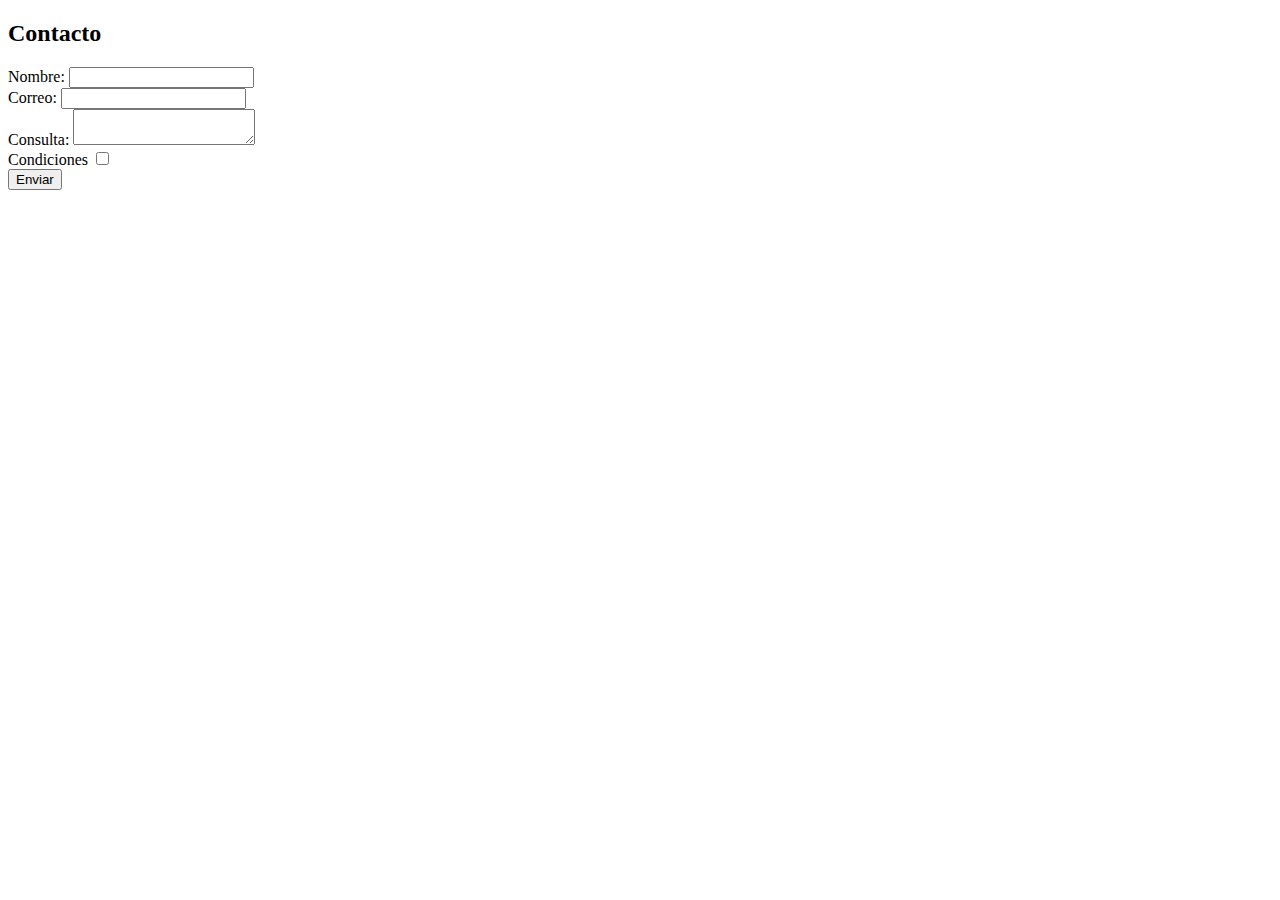
==== contacto.html @ bcde0385 "pre-entrega proyecto Front-End JS" ====
<!DOCTYPE html>
<html lang="en">

<head>
  <meta charset="UTF-8" />
  <meta name="viewport" content="width=device-width, initial-scale=1.0" />
  <title>Contacto</title>
</head>

<body>
  <header>
    <h2>Contacto</h2>
  </header>
  <div class="contacto">
    <!-- <img src="img/Contact.png" alt="Dos personas hablando" /> -->
  </div>
  <!-- action PARA PODER ENVIAR FORMULARIOS A NUESTROS MAILS (prueba) -->
  <form action="https://formsubmit.co/mery.a.q95@gmail.com" method="post">
    <!-- <div> Para agrupar las "agrupaciones" de elementos uno arriba del otro y que no quede todo pegado -->
    <div>
      <label for="nombre">Nombre: </label>
      <input type="text" name="nombre" id="nombre" required>
    </div>
    <div>
      <label for="email">Correo: </label>
      <input type="email" name="email" id="email">
    </div>
    <div>
      <label for="consulta">Consulta: </label>
      <textarea name="consulta" id="consulta"></textarea>
    </div>
    <div>
      <label for="condiciones">Condiciones</label>
      <input type="checkbox" name="condiciones" id="condiciones" value="acepto" required>
    </div>
    <button type="submit">Enviar</button>
  </form>
</body>

</html>
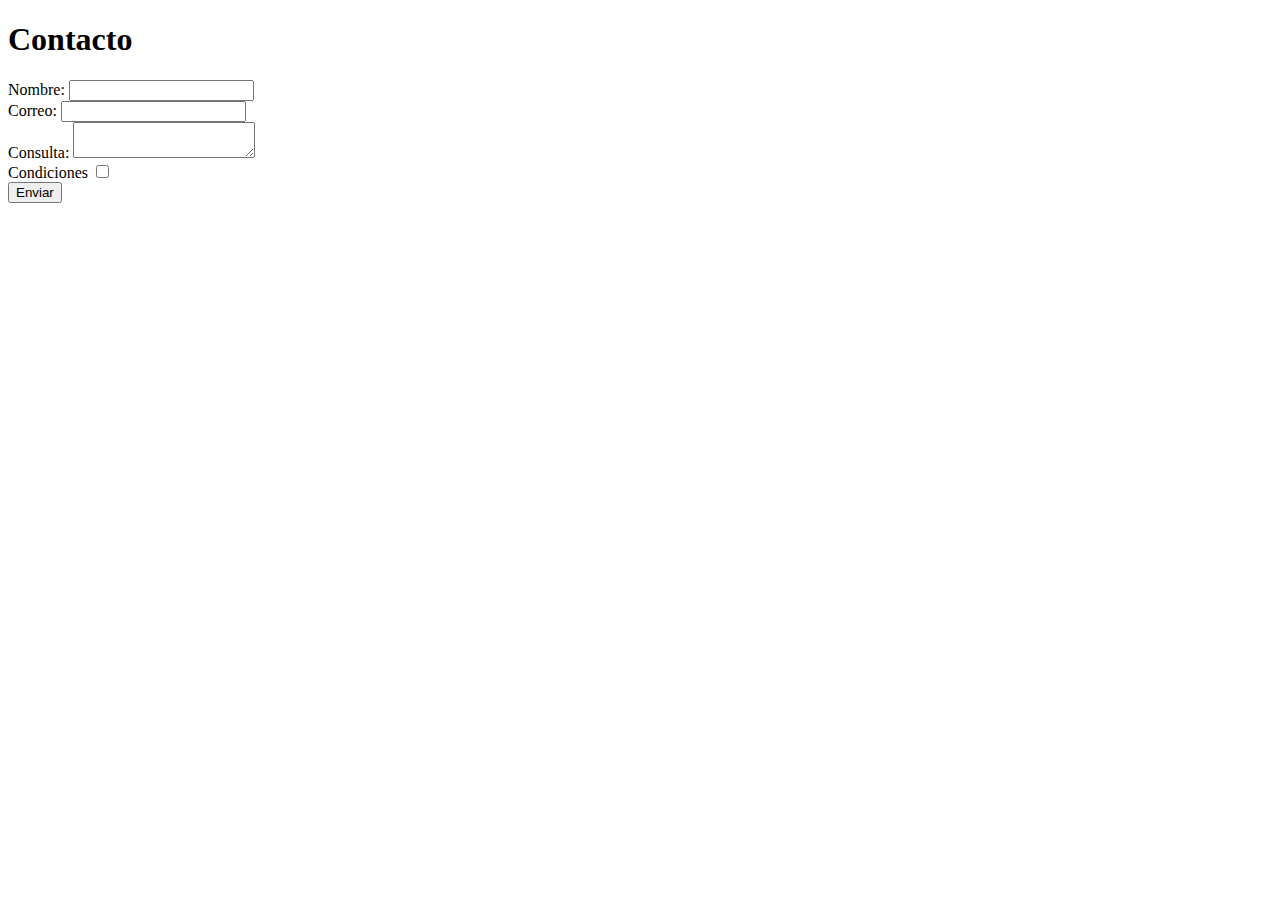
==== commit e7cedf33: "Diseño del footer, imagenes de portada en pag principal, se eliminó productos.html" ====
--- a/contacto.html
+++ b/contacto.html
@@ -9,7 +9,7 @@
 
 <body>
   <header>
-    <h2>Contacto</h2>
+    <h1>Contacto</h1>
   </header>
   <div class="contacto">
     <!-- <img src="img/Contact.png" alt="Dos personas hablando" /> -->
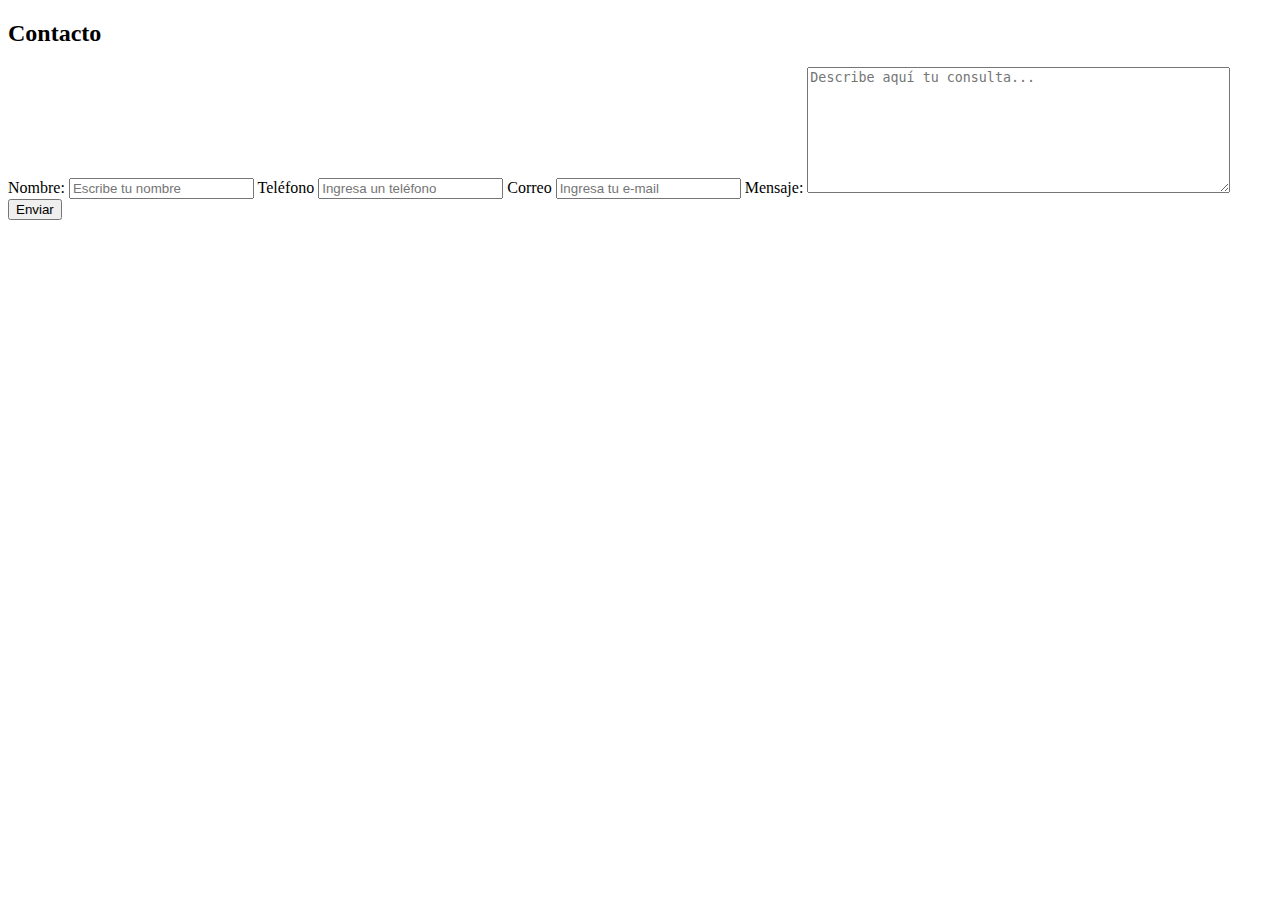
==== commit 4b6be700: "Se crea pagina de contacto" ====
--- a/contacto.html
+++ b/contacto.html
@@ -5,36 +5,41 @@
   <meta charset="UTF-8" />
   <meta name="viewport" content="width=device-width, initial-scale=1.0" />
   <title>Contacto</title>
+  <link rel="stylesheet" href="css/contacto.css">
 </head>
 
 <body>
-  <header>
+  <!-- <header>
     <h1>Contacto</h1>
-  </header>
-  <div class="contacto">
-    <!-- <img src="img/Contact.png" alt="Dos personas hablando" /> -->
-  </div>
-  <!-- action PARA PODER ENVIAR FORMULARIOS A NUESTROS MAILS (prueba) -->
+  </header>  action PARA PODER ENVIAR FORMULARIOS A NUESTROS MAILS -->
   <form action="https://formsubmit.co/mery.a.q95@gmail.com" method="post">
-    <!-- <div> Para agrupar las "agrupaciones" de elementos uno arriba del otro y que no quede todo pegado -->
-    <div>
+    <h2>Contacto</h2>
+
+    <div class="input-grupo">
+
       <label for="nombre">Nombre: </label>
-      <input type="text" name="nombre" id="nombre" required>
+      <!-- Para moverme con la tecla tab -->
+      <input tabindex="1" type="text" class="form_input" name="nombre" id="nombre" maxlength="100"
+        placeholder="Escribe tu nombre" required>
+
+      <!-- <label for="apellido">Apellido: </label>
+      <input tabindex="2" type="text" class="form_input" name="apellido" id="apellido" maxlength="100"
+        placeholder="Escribe tu apellido"> -->
+
+      <label for="telefono">Teléfono</label>
+      <input type="tel" name="telefono" id="telefono" placeholder="Ingresa un teléfono">
+
+      <label for="email">Correo</label>
+      <input type="email" name="email" id="email" placeholder="Ingresa tu e-mail" required>
+
+      <label for="consulta">Mensaje:</label>
+      <textarea name="consulta" id="consulta" cols="50" rows="8" placeholder="Describe aquí tu consulta..."
+        required></textarea>
+
+      <input type="submit" class="btn" value="Enviar">
     </div>
-    <div>
-      <label for="email">Correo: </label>
-      <input type="email" name="email" id="email">
-    </div>
-    <div>
-      <label for="consulta">Consulta: </label>
-      <textarea name="consulta" id="consulta"></textarea>
-    </div>
-    <div>
-      <label for="condiciones">Condiciones</label>
-      <input type="checkbox" name="condiciones" id="condiciones" value="acepto" required>
-    </div>
-    <button type="submit">Enviar</button>
   </form>
+
 </body>
 
 </html>